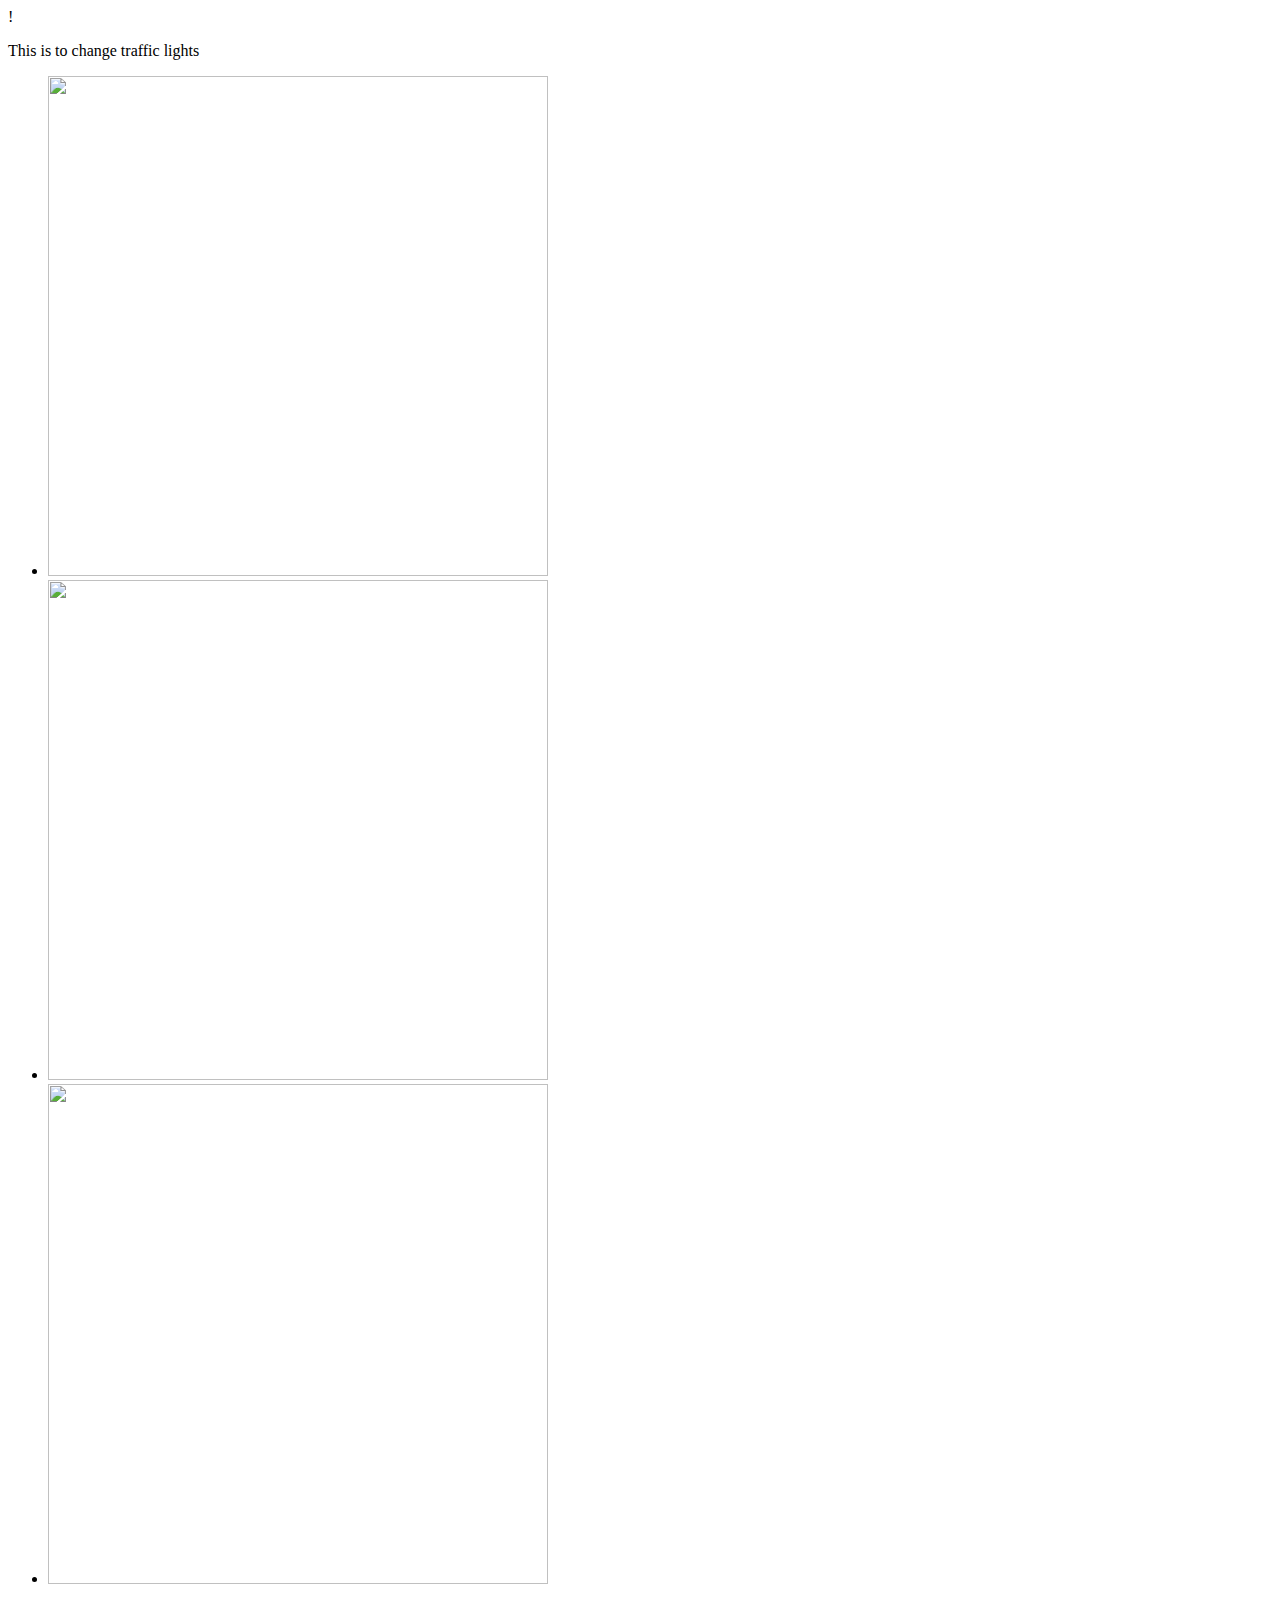
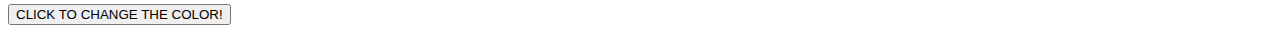
==== csci340/jsdemo/index.html @ 81b8b64c "playing with JS" ====
!<!DOCTYPE html>

<html>
  <head>
    <script src="https://ajax.googleapis.com/ajax/libs/jquery/3.4.1/jquery.min.js"></script>
    <title>Traffic Lights</title>
  </head>
  <body>
    <div id = "introduction">
      <p> This is to change traffic lights</p>
    </div>
    <ul>
      <li class="image"><img src="red.png" width=500></li>
      <li class="image"><img src="green.png" width=500></li>
      <li class="image"><img src="yellow.png" width=500></li>
    </ul>
    <p>
      <input id = "clicker" type="button" value="CLICK TO CHANGE THE COLOR!"></input>
    </p>
  </body>
  <script src="script.js"></script>
</html>
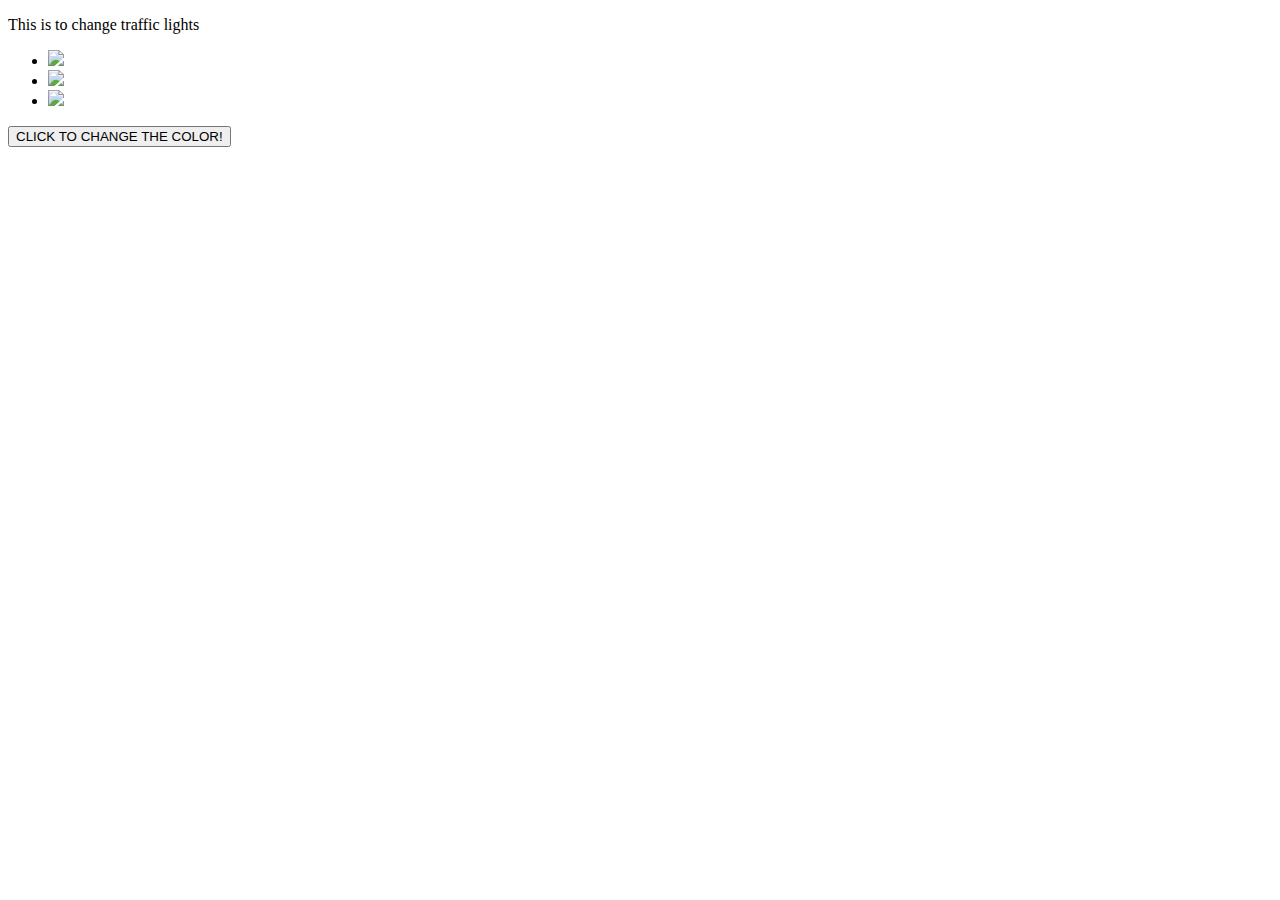
==== commit eb95fa4a: "trying to make it work locally" ====
--- a/csci340/jsdemo/index.html
+++ b/csci340/jsdemo/index.html
@@ -1,4 +1,4 @@
-!<!DOCTYPE html>
+<!DOCTYPE html>
 
 <html>
   <head>
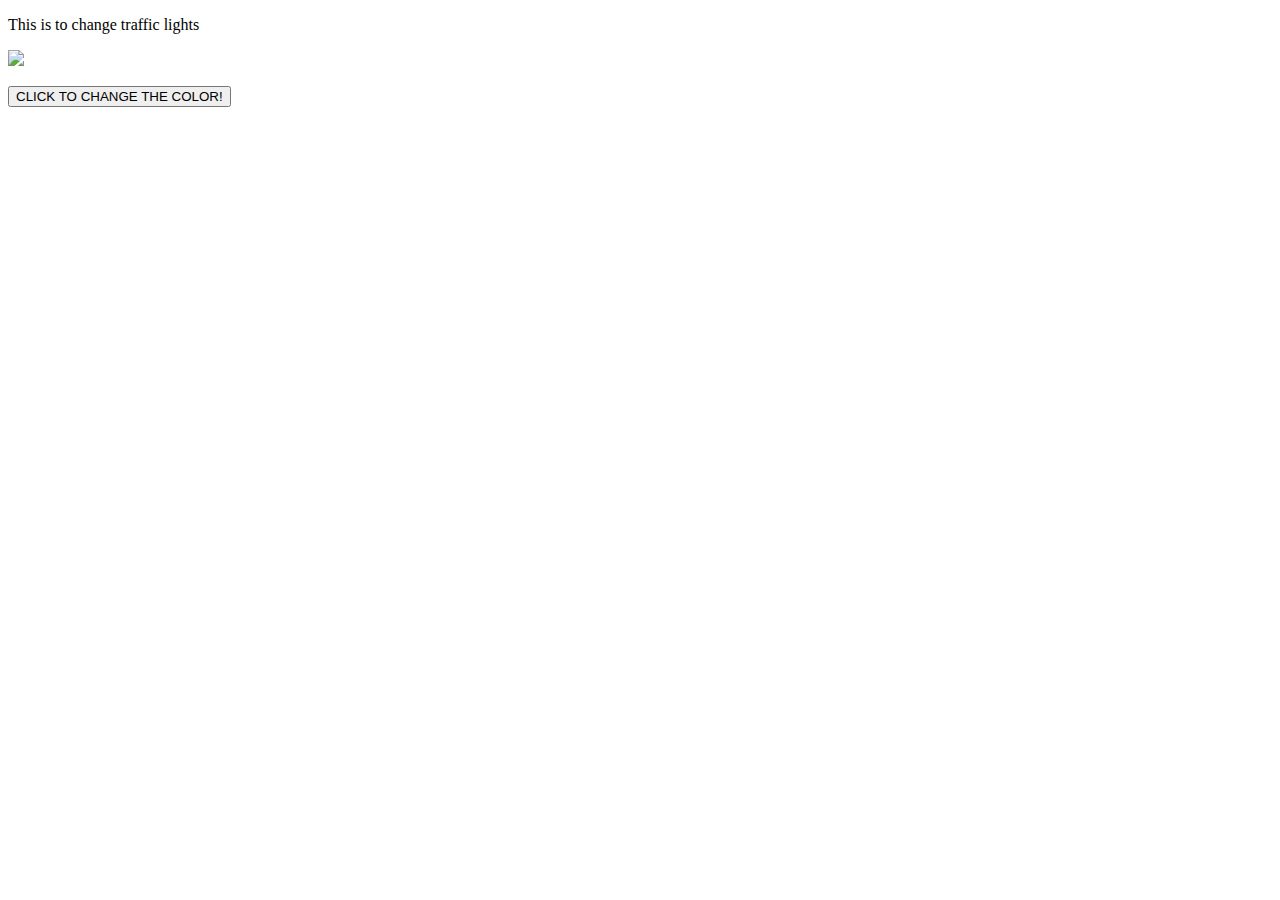
==== commit 81fcb828: "Pictures still do not work" ====
--- a/csci340/jsdemo/index.html
+++ b/csci340/jsdemo/index.html
@@ -9,11 +9,7 @@
     <div id = "introduction">
       <p> This is to change traffic lights</p>
     </div>
-    <ul>
-      <li class="image"><img src="red.png" width=500></li>
-      <li class="image"><img src="green.png" width=500></li>
-      <li class="image"><img src="yellow.png" width=500></li>
-    </ul>
+    <img src="red.png" width=500>
     <p>
       <input id = "clicker" type="button" value="CLICK TO CHANGE THE COLOR!"></input>
     </p>
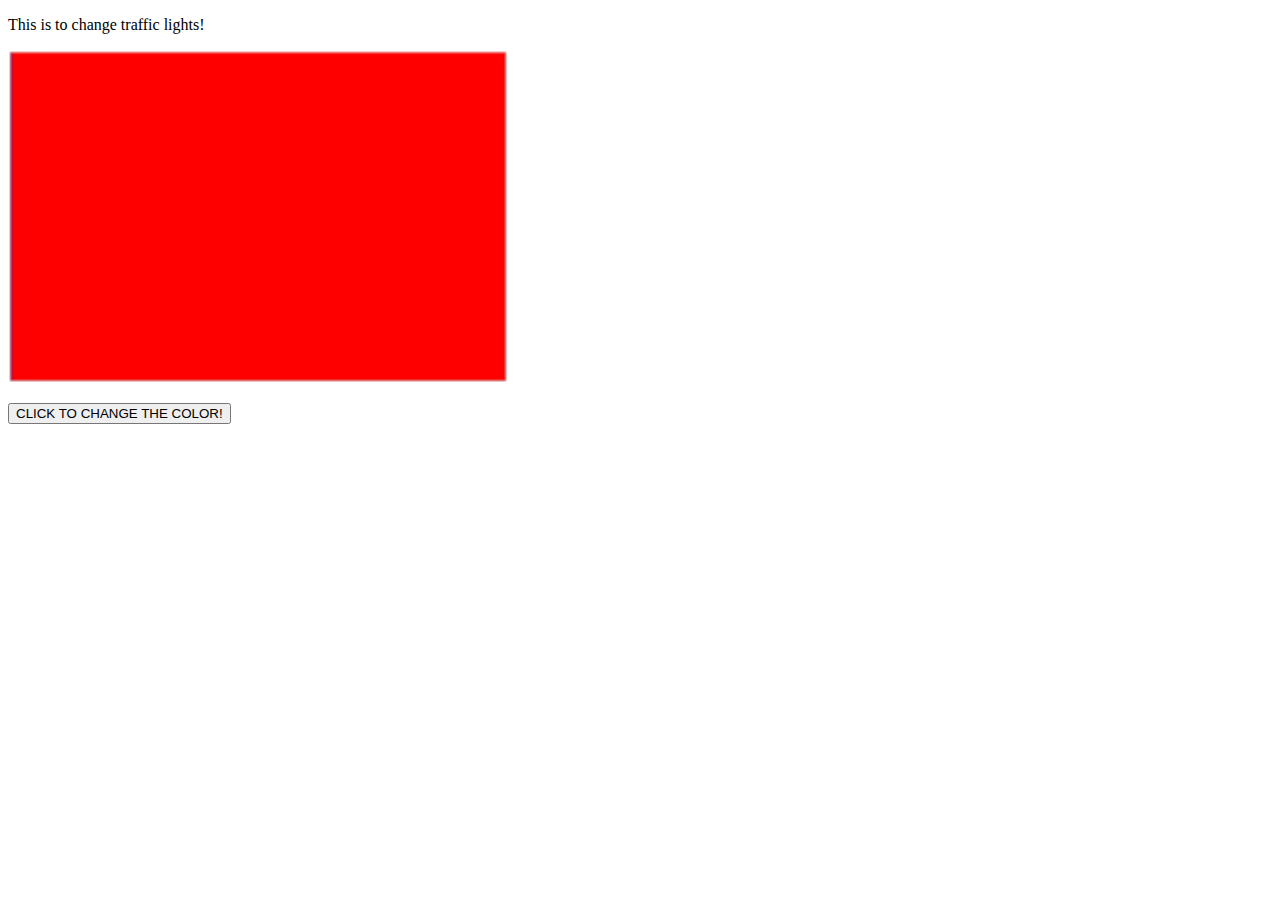
==== commit 7729335d: "everything is fixed now" ====
--- a/csci340/jsdemo/index.html
+++ b/csci340/jsdemo/index.html
@@ -7,12 +7,14 @@
   </head>
   <body>
     <div id = "introduction">
-      <p> This is to change traffic lights</p>
+      <p> This is to change traffic lights!</p>
     </div>
-    <img src="red.png" width=500>
+    <img src="images/red.png" width=500>
+    <!--<div class = "red light" <img src="image/red.png" width=500> </div>
+    <div class = "red light" <img src="image/red.png" width=500> </div>-->
     <p>
       <input id = "clicker" type="button" value="CLICK TO CHANGE THE COLOR!"></input>
     </p>
   </body>
-  <script src="script.js"></script>
+  <script src="demoforjs.js"></script>
 </html>
